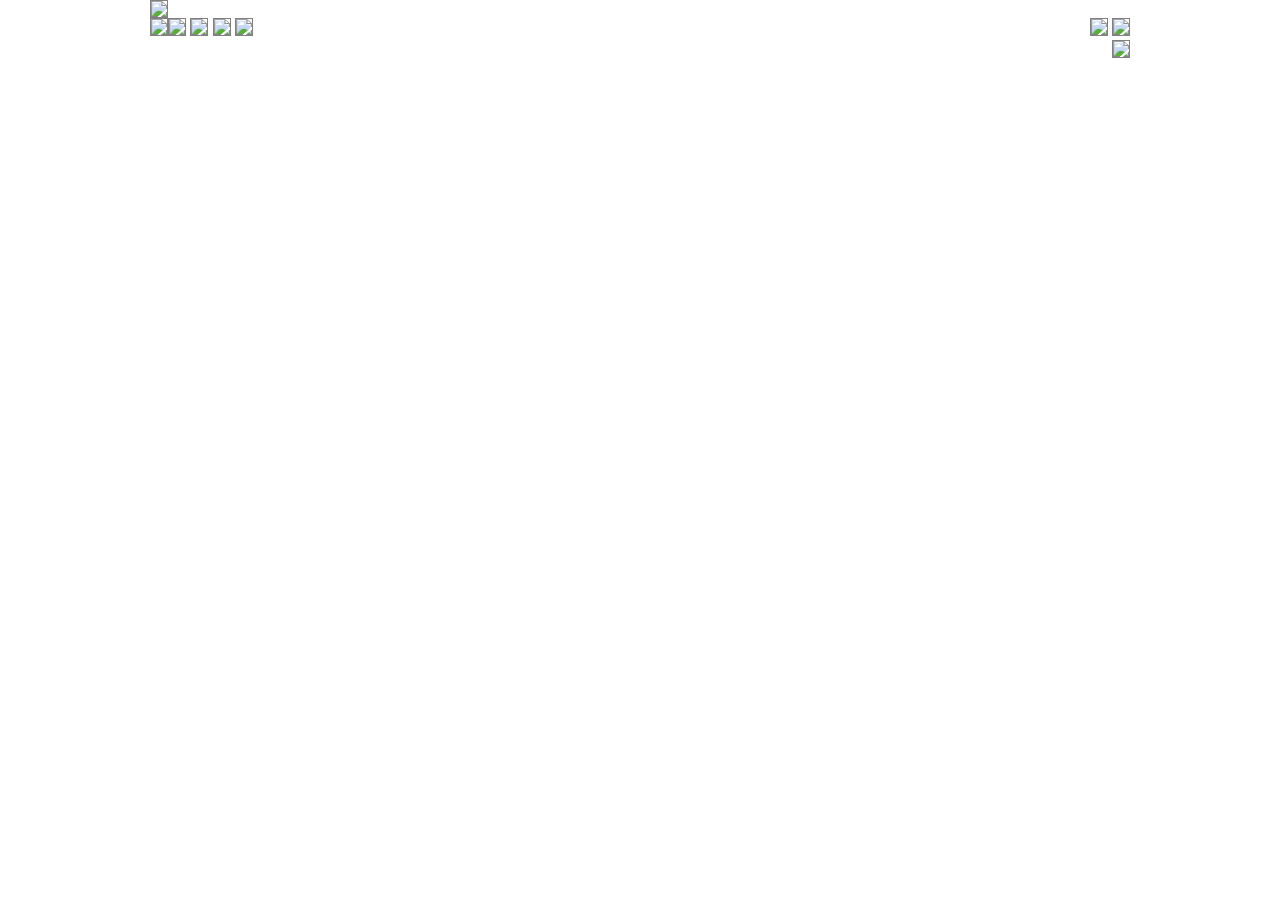
==== index.html @ b37e3e17 "added the letters to the boxes but had to bully them to accomplish the look. Also, weird margins won" ====
<!DOCTYPE <!DOCTYPE html>
<html>
<head>
  <meta charset="utf-8" />
  <meta http-equiv="X-UA-Compatible" content="IE=edge">
  <title>ui-challenge-1</title>
  <meta name="viewport" content="width=device-width, initial-scale=1">
  <link rel="stylesheet" href="styles/normalize.css" />
  <link rel="stylesheet" href="styles/normalize.css" />
  <link rel="stylesheet" href="styles/base.css" />
  <link rel="stylesheet" href="styles/layout.css" />
  <link rel="stylesheet" href="styles/modules.css" />
</head>

<body>
  <section id="mobile">
  <header>
    <img src="http://via.placeholder.com/480x75" >
    <p>a</p>
  </header>

  <nav>
    <img src="http://via.placeholder.com/480x150" >
    <p>b</p>
  </nav>

  <main>

  <section class="group-of-2">
    <div class="top-group-2">
    <img src="http://via.placeholder.com/480x125" >
    <p>c</p>
    </div>
    <div class="bottom-group-2">
    <img src="http://via.placeholder.com/480x125" >
    <p>d</p>
    </div>
  </section>

  <section class="group-of-4">
    <div class="top-2">
      <img src="http://via.placeholder.com/240x250" >
      <img src="http://via.placeholder.com/240x250" >
      <p class="group-4-left">e</p>
      <p class="group-4-right">f</p>
    </div>
    <div class="bottom-2">
      <img src="http://via.placeholder.com/240x250" >
      <img src="http://via.placeholder.com/240x250" >
      <p class="group-4-bottomleft">g</p>
      <p class="group-4-bottomright">h</p>
    </div>
      
  </main>
  </section>

  <section id="desktop">
    <header>
      <img src="http://via.placeholder.com/960x100" >
    </header>
  
    <nav>
      <img src="http://via.placeholder.com/200x600" >
    </nav>
  
    <main>
  
    <section class="group-of-2">
      <div>
      <img src="http://via.placeholder.com/380x200" >
      <img src="http://via.placeholder.com/380x200" >
      </div>
    </section>
  
    <section class="group-of-4">
      <div class="column-4">
        <img src="http://via.placeholder.com/190x250" >
        <img src="http://via.placeholder.com/190x250" >
        <img src="http://via.placeholder.com/190x250" >
        <img src="http://via.placeholder.com/190x250" >
      </div>
        
    </main>
    </section>
    

  <footer>
    <img class="mobile" src="http://via.placeholder.com/480x80" >
    <p class="mobile">i</p>
    <img class="desktop" src="http://via.placeholder.com/760x150" >
  </footer>
  
</body>
</html>
---- styles/base.css ----
* {
  box-sizing: border-box;
}

body {
  background-color: white;
  margin: auto;
  padding: 0px;
  width: 960;
}
---- styles/layout.css ----
#desktop, .desktop {
  display: none;
}

.group-of-2 img{
  display: block;
  margin: 0px;
  padding: 0px;
}

div.top-2 img{
  display: inline-block;
  margin: 0px;
  padding: 0px;

}
div.bottom-2 img{
  display: inline-block;
  margin: 0px;
  padding: 0px;

}

.group-of-4 {
  /* width: 480px; */

}

@media only screen and (min-width: 768px) {
#mobile, .mobile {
  display: none;
}

#desktop, .desktop {
  display: block;
}

body {
  width: 980px;
}

nav {
  float: left;
}

.group-of-2 {
  float: right;
  margin: 0px;
  padding: 0px;
}

.group-of-2 img {
  display: inline-block;
  margin: 0px;
}

.group-of-4 div.top-2 {
  float: right;
}

.group-of-4 div.bottom-of-top img {
  float:right;
}

div.column-4 img{
  display: inline-block;
  margin: 0px;
  padding: 0px;
}

footer {
  float: right;
}

}
---- styles/modules.css ----
img {
  border: .5px solid gray;
  margin: 0px;
  padding: 0px;
}

/* a */
header p {
  position: absolute;
  top: 1%; left: 2%; 
}

/* b */
nav p {
  position: absolute;
  top: 11%; left: 2%; 
}

/* c */
.top-group-2 p {
  position: absolute;
  top: 33%; left: 2%; 
}

/* d */
.bottom-group-2 p {
  position: absolute;
  top: 51%; left: 2%; 
}

  /* }e */
.group-4-left {
  position: absolute;
  top: 71%; left: 2%; 
}

/* f */
.group-4-right {
  position: absolute;
  top: 71%; left: 38%; 
}

  /* }g */
  .group-4-bottomleft {
    position: absolute;
    top: 108%; left: 2%; 
  }
  
  /* h */
  .group-4-bottomright {
    position: absolute;
    top: 108%; left: 38%; 
  }

  /* i */
  footer p.mobile {
    position: absolute;
    top: 145%; left: 2%; 
  }
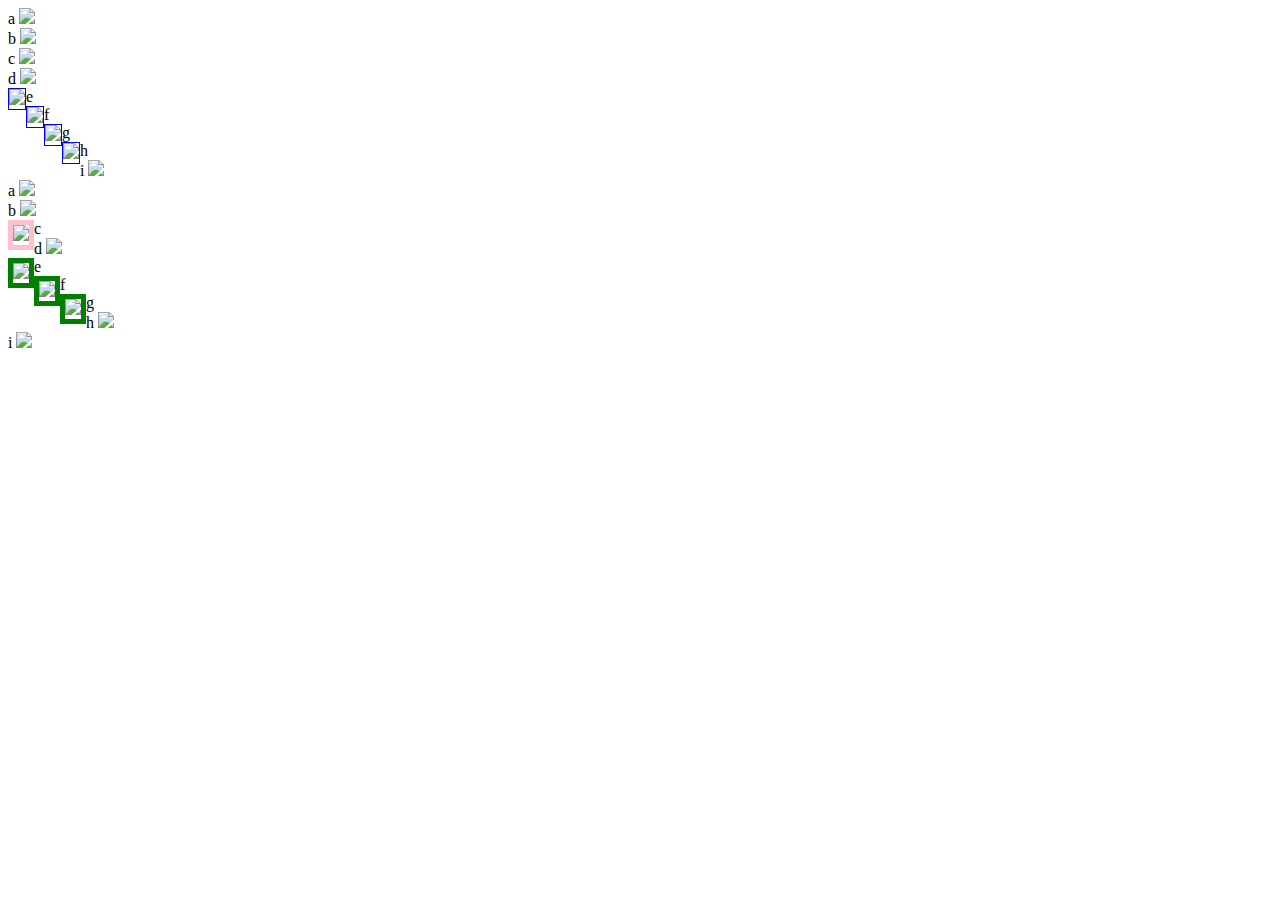
==== commit 56b30cc1: "Some of the boxes are now positioned ALMOST right" ====
--- a/index.html
+++ b/index.html
@@ -1,94 +1,104 @@
-<!DOCTYPE <!DOCTYPE html>
-<html>
-<head>
-  <meta charset="utf-8" />
-  <meta http-equiv="X-UA-Compatible" content="IE=edge">
-  <title>ui-challenge-1</title>
-  <meta name="viewport" content="width=device-width, initial-scale=1">
-  <link rel="stylesheet" href="styles/normalize.css" />
-  <link rel="stylesheet" href="styles/normalize.css" />
-  <link rel="stylesheet" href="styles/base.css" />
-  <link rel="stylesheet" href="styles/layout.css" />
-  <link rel="stylesheet" href="styles/modules.css" />
-</head>
+<!DOCTYPE html>
+  <html>
+    <head>
+      <meta name="viewport" content="width=960px, initial-scale=1">
+      <title> UI Challenge 1 </title>
+      <link rel="stylesheet" type="text/css" ref="css/base.css"></link>
+      <link rel="stylesheet" type="text/css"  href="css/layout.css"></link>
+      <link rel"stylesheet" type="text/css" href="css/modules.css"></link>
+    </head>
 
-<body>
-  <section id="mobile">
-  <header>
-    <img src="http://via.placeholder.com/480x75" >
-    <p>a</p>
-  </header>
+    <body>
 
-  <nav>
-    <img src="http://via.placeholder.com/480x150" >
-    <p>b</p>
-  </nav>
+<section class="mobile">
 
-  <main>
+  <div id="a" class="box-width480" class="centered">a
+      <a href="https://placeholder.com"><img src="http://via.placeholder.com/480x75"></a>
+  </div>
 
-  <section class="group-of-2">
-    <div class="top-group-2">
-    <img src="http://via.placeholder.com/480x125" >
-    <p>c</p>
+  <div id="b" class="box-width480" class="centered">b
+      <a href="https://placeholder.com"><img src="http://via.placeholder.com/480x150"></a>
+  </div>
+
+  <div id="c" class="box-width480" class="centered">c
+      <a href="https://placeholder.com"><img src="http://via.placeholder.com/480x125"></a>
+  </div>
+
+  <div id="d" class="box-width480" class="centered">d
+      <a href="https://placeholder.com"><img src="http://via.placeholder.com/480x125"></a>
+  </div>
+
+  <div class="container">
+
+    <div id="e" class="box-width240" class="centered">e
+        <a href="https://placeholder.com"><img src="http://via.placeholder.com/240x250"></a>
     </div>
-    <div class="bottom-group-2">
-    <img src="http://via.placeholder.com/480x125" >
-    <p>d</p>
+
+    <div id="f" class="box-width240" class="centered">f
+        <a href="https://placeholder.com"><img src="http://via.placeholder.com/240x250"></a>
     </div>
-  </section>
 
-  <section class="group-of-4">
-    <div class="top-2">
-      <img src="http://via.placeholder.com/240x250" >
-      <img src="http://via.placeholder.com/240x250" >
-      <p class="group-4-left">e</p>
-      <p class="group-4-right">f</p>
+    <div class="container2">
+
+    <div id="g" class="box-width240" class="centered">g
+        <a href="https://placeholder.com"><img src="http://via.placeholder.com/240x250"></a>
     </div>
-    <div class="bottom-2">
-      <img src="http://via.placeholder.com/240x250" >
-      <img src="http://via.placeholder.com/240x250" >
-      <p class="group-4-bottomleft">g</p>
-      <p class="group-4-bottomright">h</p>
+
+    <div id="h" class="box-width240" class="centered">h
+      <a href="https://placeholder.com"><img src="http://via.placeholder.com/240x250"></a>
     </div>
-      
-  </main>
-  </section>
 
-  <section id="desktop">
-    <header>
-      <img src="http://via.placeholder.com/960x100" >
-    </header>
-  
-    <nav>
-      <img src="http://via.placeholder.com/200x600" >
-    </nav>
-  
-    <main>
-  
-    <section class="group-of-2">
-      <div>
-      <img src="http://via.placeholder.com/380x200" >
-      <img src="http://via.placeholder.com/380x200" >
+    </div>
+  </div>
+
+    <div id="i" class="box-width480" class="centered">i    
+        <a href="https://placeholder.com"><img src="http://via.placeholder.com/480x80"></a>
       </div>
-    </section>
-  
-    <section class="group-of-4">
-      <div class="column-4">
-        <img src="http://via.placeholder.com/190x250" >
-        <img src="http://via.placeholder.com/190x250" >
-        <img src="http://via.placeholder.com/190x250" >
-        <img src="http://via.placeholder.com/190x250" >
+
+    </div>
+</section>
+
+<section class="desktop">
+    <div id="a" class="box-width960" class="centered">a
+        <a href="https://placeholder.com"><img src="http://via.placeholder.com/960x100"></a>
+    </div>
+    
+    <div id="b" class="box-width200" class="centered">b
+        <a href="https://placeholder.com"><img src="http://via.placeholder.com/200x600"></a>
+    </div>
+    
+    <div id="c" class="box-width380" class="centered">c
+        <a href="https://placeholder.com"><img src="http://via.placeholder.com/380x200"></a>
+    </div>
+    
+    <div id="d" class="box-width480" class="centered">d
+        <a href="https://placeholder.com"><img src="http://via.placeholder.com/380x200"></a>
+    </div>
+    
+    <div class="container">
+    
+      <div id="e" class="box-width190" class="centered">e
+          <a href="https://placeholder.com"><img src="http://via.placeholder.com/190x250"></a>
       </div>
-        
-    </main>
-    </section>
     
+      <div id="f" class="box-width190" class="centered">f
+          <a href="https://placeholder.com"><img src="http://via.placeholder.com/190x250"></a>
+      </div>
+    
+      <div id="g" class="box-width190" class="centered"></div>g
+          <a href="https://placeholder.com"><img src="http://via.placeholder.com/190x250"></a>
+      </div>
+    
+    <div id="h" class="box-width190" class="centered">h
+        <a href="https://placeholder.com"><img src="http://via.placeholder.com/190x250"></a>
+    </div>
 
-  <footer>
-    <img class="mobile" src="http://via.placeholder.com/480x80" >
-    <p class="mobile">i</p>
-    <img class="desktop" src="http://via.placeholder.com/760x150" >
-  </footer>
-  
-</body>
-</html>+    <div id="i" class="box-width760" class="centered">i
+    <a href="https://placeholder.com"><img src="http://via.placeholder.com/760x150"></a>
+    </div>
+    </div>
+
+</section>
+
+  </body>
+</html>
--- a/css/layout.css
+++ b/css/layout.css
@@ -0,0 +1,44 @@
+
+
+div .container .box-width240{
+  border: 5px solid red;
+  float: left; 
+  width: 50%;
+}
+
+.container a {
+  border: 5px solid green;
+  float: left;
+  width: 50;
+}
+
+.container2 a {
+  border: 5px solid green;
+  float: left;
+  width: 50;
+}
+
+.box-width240 a {
+  border: 1px solid blue;
+  box-sizing: border-box;
+  float: left;
+  width: 50;
+} 
+
+.box-width380 a {
+  border: 5px solid pink;
+  box-sizing: border-box;
+  float: left;
+  width: 50;
+}
+/* 
+div background-image: url|none|initial|inherit; */
+
+/* Centered text */
+.centered {
+  position: absolute;
+  top: 50%;
+  left: 50%;
+  transform: translate(-50%, -50%);
+} 
+
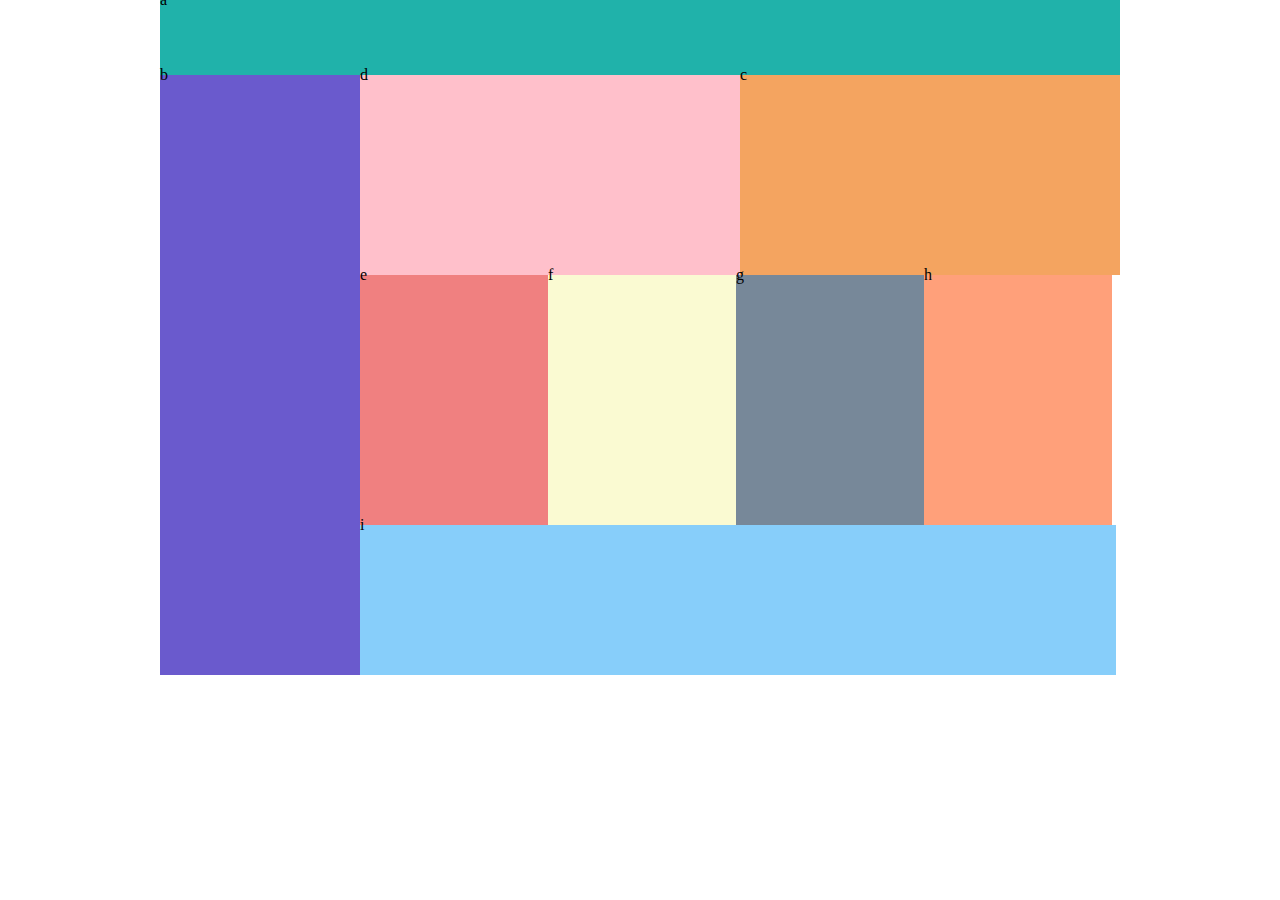
==== commit cbc78742: "Merge 27ad02a25d3e7def59464b90c6156dd25020773c into abc2ef93ea83167a5216013de3dada4141b05d81" ====
--- a/index.html
+++ b/index.html
@@ -1,104 +1,24 @@
-<!DOCTYPE html>
-  <html>
+<html lang="en">
     <head>
-      <meta name="viewport" content="width=960px, initial-scale=1">
-      <title> UI Challenge 1 </title>
-      <link rel="stylesheet" type="text/css" ref="css/base.css"></link>
-      <link rel="stylesheet" type="text/css"  href="css/layout.css"></link>
-      <link rel"stylesheet" type="text/css" href="css/modules.css"></link>
+        <meta charset="UTF-8">
+        <title>UI Challenge</title>
+        <meta name="viewport" content="width=device-width, initial-scale=1">
+        <link rel="stylesheet" href="style.css">
     </head>
-
     <body>
 
-<section class="mobile">
+        <div class='a'>a</div>
+        <div class='b'>b</div>
+        <div class='c'>c</div>
+        <div class='d'>d</div> 
+        <div class='float'>
+            <div class='e'>e</div>
+            <div class='f'>f</div>
+            <div class='g'>g</div>
+            <div class='h'>h</div>
+            <div class='i'>i</div>
+        </div>
+        <!-- <div class='i'>i</div> -->
 
-  <div id="a" class="box-width480" class="centered">a
-      <a href="https://placeholder.com"><img src="http://via.placeholder.com/480x75"></a>
-  </div>
-
-  <div id="b" class="box-width480" class="centered">b
-      <a href="https://placeholder.com"><img src="http://via.placeholder.com/480x150"></a>
-  </div>
-
-  <div id="c" class="box-width480" class="centered">c
-      <a href="https://placeholder.com"><img src="http://via.placeholder.com/480x125"></a>
-  </div>
-
-  <div id="d" class="box-width480" class="centered">d
-      <a href="https://placeholder.com"><img src="http://via.placeholder.com/480x125"></a>
-  </div>
-
-  <div class="container">
-
-    <div id="e" class="box-width240" class="centered">e
-        <a href="https://placeholder.com"><img src="http://via.placeholder.com/240x250"></a>
-    </div>
-
-    <div id="f" class="box-width240" class="centered">f
-        <a href="https://placeholder.com"><img src="http://via.placeholder.com/240x250"></a>
-    </div>
-
-    <div class="container2">
-
-    <div id="g" class="box-width240" class="centered">g
-        <a href="https://placeholder.com"><img src="http://via.placeholder.com/240x250"></a>
-    </div>
-
-    <div id="h" class="box-width240" class="centered">h
-      <a href="https://placeholder.com"><img src="http://via.placeholder.com/240x250"></a>
-    </div>
-
-    </div>
-  </div>
-
-    <div id="i" class="box-width480" class="centered">i    
-        <a href="https://placeholder.com"><img src="http://via.placeholder.com/480x80"></a>
-      </div>
-
-    </div>
-</section>
-
-<section class="desktop">
-    <div id="a" class="box-width960" class="centered">a
-        <a href="https://placeholder.com"><img src="http://via.placeholder.com/960x100"></a>
-    </div>
-    
-    <div id="b" class="box-width200" class="centered">b
-        <a href="https://placeholder.com"><img src="http://via.placeholder.com/200x600"></a>
-    </div>
-    
-    <div id="c" class="box-width380" class="centered">c
-        <a href="https://placeholder.com"><img src="http://via.placeholder.com/380x200"></a>
-    </div>
-    
-    <div id="d" class="box-width480" class="centered">d
-        <a href="https://placeholder.com"><img src="http://via.placeholder.com/380x200"></a>
-    </div>
-    
-    <div class="container">
-    
-      <div id="e" class="box-width190" class="centered">e
-          <a href="https://placeholder.com"><img src="http://via.placeholder.com/190x250"></a>
-      </div>
-    
-      <div id="f" class="box-width190" class="centered">f
-          <a href="https://placeholder.com"><img src="http://via.placeholder.com/190x250"></a>
-      </div>
-    
-      <div id="g" class="box-width190" class="centered"></div>g
-          <a href="https://placeholder.com"><img src="http://via.placeholder.com/190x250"></a>
-      </div>
-    
-    <div id="h" class="box-width190" class="centered">h
-        <a href="https://placeholder.com"><img src="http://via.placeholder.com/190x250"></a>
-    </div>
-
-    <div id="i" class="box-width760" class="centered">i
-    <a href="https://placeholder.com"><img src="http://via.placeholder.com/760x150"></a>
-    </div>
-    </div>
-
-</section>
-
-  </body>
-</html>
+    </body>
+</html>--- a/style.css
+++ b/style.css
@@ -0,0 +1,86 @@
+body {
+    padding: 0;
+	margin: 0;
+	line-height: 0;
+    width:480px;
+    margin:auto;
+}
+
+.float>* {
+    float:left;
+}
+
+.a, .b, .c, .d, .i {
+    width:100%;
+    flex:1 1 80px;
+}
+
+.e, .f, .g, .h {
+    margin: 0;
+    border: 0;
+    width:50%;
+    /* display:inline-block; */
+    flex:1 1 80px;
+}
+
+
+
+.a {
+    background-color:lightseagreen;
+    height:75px;
+}
+
+.b {
+    background-color: slateblue;
+    height: 150px;
+}
+
+.c {
+    background-color: sandybrown;
+    height: 125px;
+}
+
+.d {
+    background-color: pink;
+    height: 125px;
+}
+
+.e {
+    background-color: lightcoral;
+    height: 250px;
+    /* float:left; */
+}
+
+.f {
+    background-color: lightgoldenrodyellow;
+    height: 250px;
+    /* float:right; */
+}
+
+.g {
+    background-color: lightslategray;
+    height: 250px;
+    /* float:left; */
+}
+
+.h {
+    background-color: lightsalmon;
+    height: 250px;
+    /* float:right; */
+}
+
+.i {
+    background-color: lightskyblue;
+    height: 80px;
+}
+
+/* Media Queries */
+
+@media only screen and (min-width: 960px) {
+    body {width:960px;}
+    .float {float:left;}
+    .b {float:left;width:200px; height:600px}
+    .c, .d { width:380px; height:200px;float:right}
+    .e, .f, .g, .h {width:188px; height:250px;display:inline-block;}
+    .i {height:150px;}
+}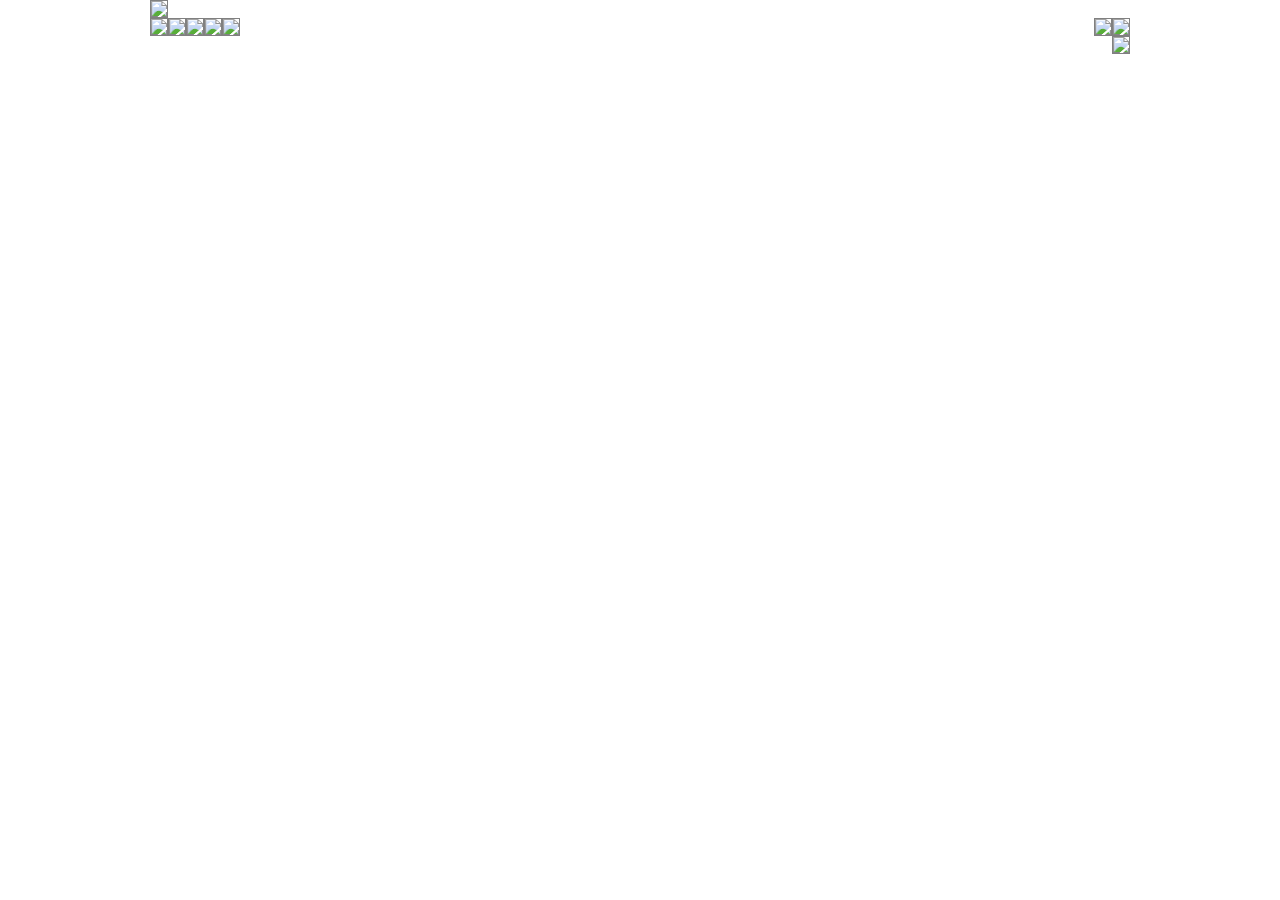
==== commit 988ddf02: "Merge pull request #3 from AmyCohen/amy-lab" ====
--- a/index.html
+++ b/index.html
@@ -1,24 +1,93 @@
-<html lang="en">
-    <head>
-        <meta charset="UTF-8">
-        <title>UI Challenge</title>
-        <meta name="viewport" content="width=device-width, initial-scale=1">
-        <link rel="stylesheet" href="style.css">
-    </head>
-    <body>
+<!DOCTYPE <!DOCTYPE html>
+<html>
+<head>
+  <meta charset="utf-8" />
+  <meta http-equiv="X-UA-Compatible" content="IE=edge">
+  <title>ui-challenge-1</title>
+  <meta name="viewport" content="width=device-width, initial-scale=1">
+  <link rel="stylesheet" href="styles/normalize.css" />
+  <link rel="stylesheet" href="styles/normalize.css" />
+  <link rel="stylesheet" href="styles/base.css" />
+  <link rel="stylesheet" href="styles/layout.css" />
+  <link rel="stylesheet" href="styles/modules.css" />
+</head>
 
-        <div class='a'>a</div>
-        <div class='b'>b</div>
-        <div class='c'>c</div>
-        <div class='d'>d</div> 
-        <div class='float'>
-            <div class='e'>e</div>
-            <div class='f'>f</div>
-            <div class='g'>g</div>
-            <div class='h'>h</div>
-            <div class='i'>i</div>
-        </div>
-        <!-- <div class='i'>i</div> -->
+<body>
+  <section id="mobile">
+  <header>
+    <img src="http://via.placeholder.com/480x75" >
+    <p>a</p>
+  </header>
 
-    </body>
+  <nav>
+    <img src="http://via.placeholder.com/480x150" >
+    <p>b</p>
+  </nav>
+
+  <main>
+
+  <section class="group-of-2">
+    <div class="top-group-2">
+    <img src="http://via.placeholder.com/480x125" >
+    <p>c</p>
+    </div>
+    <div class="bottom-group-2">
+    <img src="http://via.placeholder.com/480x125" >
+    <p>d</p>
+    </div>
+  </section>
+
+  <section class="group-of-4">
+    <div class="top-2">
+      <img src="http://via.placeholder.com/240x250"
+      ><img src="http://via.placeholder.com/240x250"
+      ><p class="group-4-left">e</p>
+      <p class="group-4-right">f</p>
+    </div>
+    <div class="bottom-2">
+      <img src="http://via.placeholder.com/240x250"
+      ><img src="http://via.placeholder.com/240x250"
+      ><p class="group-4-bottomleft">g</p>
+      <p class="group-4-bottomright">h</p>
+    </div>
+      
+  </main>
+  </section>
+
+  <section id="desktop">
+    <header>
+      <img src="http://via.placeholder.com/960x100"
+      ></header>
+  
+    <nav>
+      <img src="http://via.placeholder.com/200x600"
+      ></nav>
+  
+    <main>
+  
+    <!-- <section > -->
+      <div class="group-of-2">
+      <img src="http://via.placeholder.com/380x200"
+      ><img src="http://via.placeholder.com/380x200"
+    ></div>
+    <!-- </section> -->
+  
+      <div class="column-4">
+        <img src="http://via.placeholder.com/190x250"
+        ><img src="http://via.placeholder.com/190x250"
+        ><img src="http://via.placeholder.com/190x250"
+        ><img src="http://via.placeholder.com/190x250"
+      ></div>
+        
+    </main>
+    </section>
+    
+
+  <footer>
+    <img class="mobile" src="http://via.placeholder.com/480x80" >
+    <p class="mobile">i</p>
+    <img class="desktop" src="http://via.placeholder.com/760x150" >
+  </footer>
+  
+</body>
 </html>--- a/styles/base.css
+++ b/styles/base.css
@@ -0,0 +1,10 @@
+* {
+  box-sizing: border-box;
+}
+
+body {
+  background-color: white;
+  margin: auto;
+  padding: 0;
+  width: 960;
+}
--- a/styles/layout.css
+++ b/styles/layout.css
@@ -0,0 +1,70 @@
+#desktop, .desktop {
+  display: none;
+}
+
+.group-of-2 img{
+  display: block;
+  margin: 0px;
+  padding: 0px;
+}
+
+div.top-2 img{
+  display: inline-block;
+  margin: 0px;
+  padding: 0px;
+
+}
+div.bottom-2 img{
+  display: inline-block;
+  margin: 0px;
+  padding: 0px;
+
+}
+
+@media only screen and (min-width: 768px) {
+#mobile, .mobile {
+  display: none;
+}
+
+#desktop, .desktop {
+  display: block;
+}
+
+body {
+  width: 980px;
+}
+
+nav {
+  float: left;
+}
+
+.group-of-2 {
+  float: right;
+  margin: 0px;
+  padding: 0px;
+}
+
+.group-of-2 img {
+  display: inline-block;
+  margin: 0px;
+}
+
+.group-of-4 div.top-2 {
+  float: right;
+}
+
+.group-of-4 div.bottom-of-top img {
+  float:right;
+}
+
+div.column-4 img{
+  display: inline-block;
+  margin: 0px;
+  padding: 0px;
+}
+
+footer {
+  float: right;
+}
+
+}--- a/styles/modules.css
+++ b/styles/modules.css
@@ -0,0 +1,59 @@
+img {
+  border: .5px solid gray;
+  margin: 0px;
+  padding: 0px;
+}
+
+/* a */
+header p {
+  position: absolute;
+  top: 1%; left: 2%; 
+}
+
+/* b */
+nav p {
+  position: absolute;
+  top: 11%; left: 2%; 
+}
+
+/* c */
+.top-group-2 p {
+  position: absolute;
+  top: 30%; left: 2%; 
+}
+
+/* d */
+.bottom-group-2 p {
+  position: absolute;
+  top: 45%; left: 2%; 
+}
+
+  /* }e */
+.group-4-left {
+  position: absolute;
+  top: 63%; left: 2%; 
+}
+
+/* f */
+.group-4-right {
+  position: absolute;
+  top: 63%; left: 55%; 
+}
+
+  /* }g */
+  .group-4-bottomleft {
+    position: absolute;
+    top: 96%; left: 2%; 
+  }
+  
+  /* h */
+  .group-4-bottomright {
+    position: absolute;
+    top: 96%; left: 55%; 
+  }
+
+  /* i */
+  footer p.mobile {
+    position: absolute;
+    top: 130%; left: 2%; 
+  }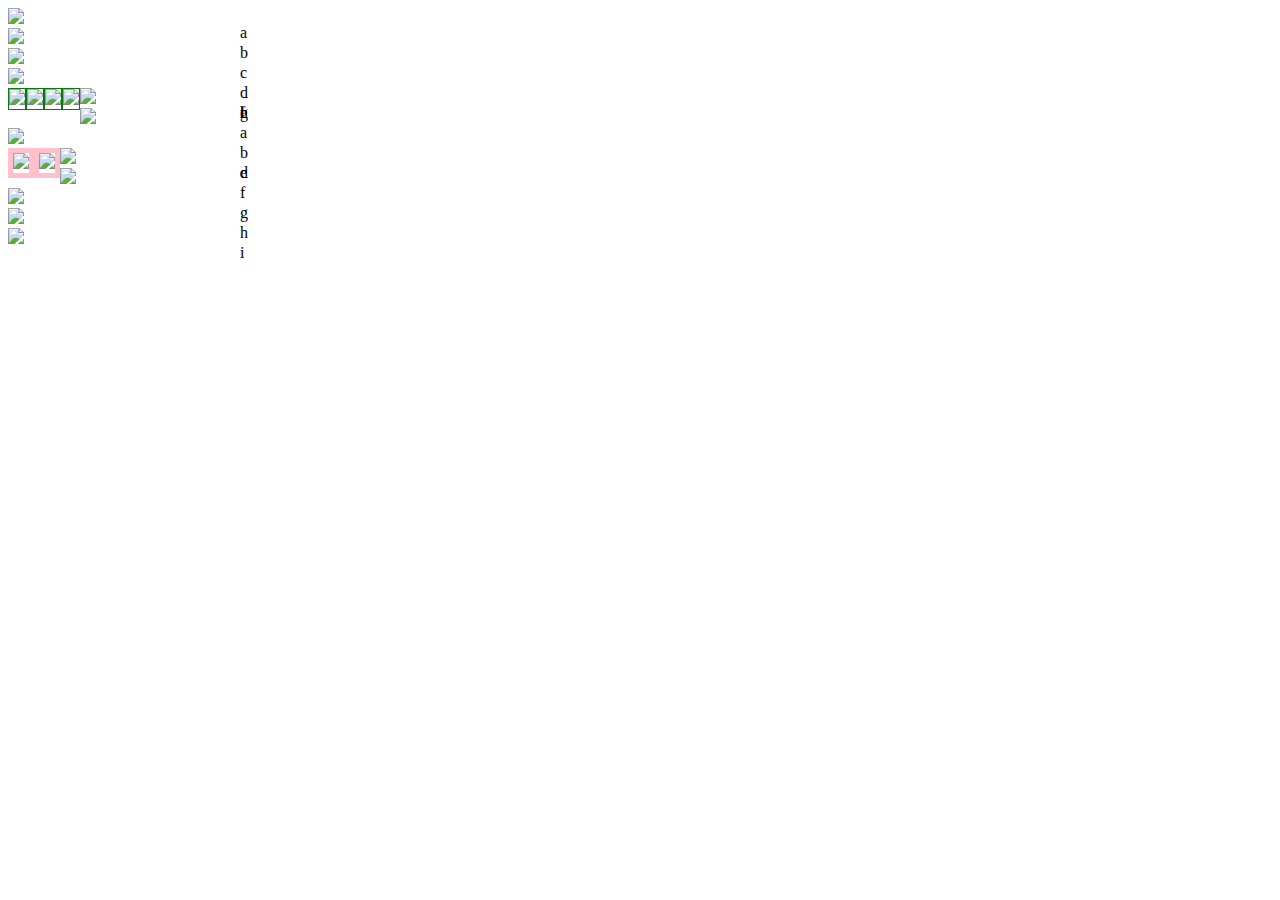
==== commit 3f4ca61d: "Merge 2c413d7cebb246bc4c1f34cce622d50423616732 into abc2ef93ea83167a5216013de3dada4141b05d81" ====
--- a/index.html
+++ b/index.html
@@ -1,93 +1,108 @@
-<!DOCTYPE <!DOCTYPE html>
-<html>
-<head>
-  <meta charset="utf-8" />
-  <meta http-equiv="X-UA-Compatible" content="IE=edge">
-  <title>ui-challenge-1</title>
-  <meta name="viewport" content="width=device-width, initial-scale=1">
-  <link rel="stylesheet" href="styles/normalize.css" />
-  <link rel="stylesheet" href="styles/normalize.css" />
-  <link rel="stylesheet" href="styles/base.css" />
-  <link rel="stylesheet" href="styles/layout.css" />
-  <link rel="stylesheet" href="styles/modules.css" />
-</head>
+<!DOCTYPE html>
+  <html>
+    <head>
+      <meta name="viewport" content="width=960px, initial-scale=1">
+      <title> UI Challenge 1 </title>
+      <link rel="stylesheet" type="text/css" ref="css/base.css"></link>
+      <link rel="stylesheet" type="text/css"  href="css/layout.css"></link>
+      <link rel"stylesheet" type="text/css" href="css/modules.css"></link>
+    </head>
 
-<body>
-  <section id="mobile">
-  <header>
-    <img src="http://via.placeholder.com/480x75" >
-    <p>a</p>
-  </header>
+    <body>
 
-  <nav>
-    <img src="http://via.placeholder.com/480x150" >
-    <p>b</p>
-  </nav>
+<section class="mobile">
 
-  <main>
+  <div id="a" class="box-width480" class="centered"><p>a</p>
+      <a href="https://placeholder.com"><img src="http://via.placeholder.com/480x75"></a>
+  </div>
 
-  <section class="group-of-2">
-    <div class="top-group-2">
-    <img src="http://via.placeholder.com/480x125" >
-    <p>c</p>
+  <div id="b" class="box-width480" class="centered"><p>b</p>
+      <a href="https://placeholder.com"><img src="http://via.placeholder.com/480x150"></a>
+  </div>
+
+  <div id="c" class="box-width480" class="centered"><p>c</p>
+      <a href="https://placeholder.com"><img src="http://via.placeholder.com/480x125"></a>
+  </div>
+
+  <div id="d" class="box-width480" class="centered"><p>d</p>
+      <a href="https://placeholder.com"><img src="http://via.placeholder.com/480x125"></a>
+  </div>
+
+  <div class="container">
+
+    <div id="e" class="box-width240" class="centered"><p>e</p>
+        <a href="https://placeholder.com"><img src="http://via.placeholder.com/240x250"></a>
     </div>
-    <div class="bottom-group-2">
-    <img src="http://via.placeholder.com/480x125" >
-    <p>d</p>
+
+    <div id="f" class="box-width240" class="centered"><p>f</p>
+        <a href="https://placeholder.com"><img src="http://via.placeholder.com/240x250"></a>
     </div>
-  </section>
 
-  <section class="group-of-4">
-    <div class="top-2">
-      <img src="http://via.placeholder.com/240x250"
-      ><img src="http://via.placeholder.com/240x250"
-      ><p class="group-4-left">e</p>
-      <p class="group-4-right">f</p>
+    <div class="container2">
+
+    <div id="g" class="box-width240" class="centered"><p>g</p>
+        <a href="https://placeholder.com"><img src="http://via.placeholder.com/240x250"></a>
     </div>
-    <div class="bottom-2">
-      <img src="http://via.placeholder.com/240x250"
-      ><img src="http://via.placeholder.com/240x250"
-      ><p class="group-4-bottomleft">g</p>
-      <p class="group-4-bottomright">h</p>
+
+    <div id="h" class="box-width240" class="centered"><p>h</p>
+      <a href="https://placeholder.com"><img src="http://via.placeholder.com/240x250"></a>
     </div>
+
+    </div>
+  </div>
+
+    <div id="i" class="box-width480" class="centered"><p>i</p>    
+        <a href="https://placeholder.com"><img src="http://via.placeholder.com/480x80"></a>
+      </div>
+
+    </div>
+</section>
+
+<section class="desktop" class="hidden">
+    <div id="desk-a" class="box-width960" class="centered"><p>a</p>
+        <a href="https://placeholder.com"><img src="http://via.placeholder.com/960x100"></a>
+    </div>
+    
+    <div id="desk-b" class="box-width200" class="centered"><p>b</p>
+        <a href="https://placeholder.com"><img src="http://via.placeholder.com/200x600"></a>
+    </div>
+    
+    <div class="container3">
+
+      <div id="desk-c" class="box-width380" class="centered"><p>c</p>
+          <a href="https://placeholder.com"><img src="http://via.placeholder.com/380x200"></a>
+      </div>
       
-  </main>
-  </section>
+      <div id="desk-d" class="box-width380" class="centered"><p>d</p>
+          <a href="https://placeholder.com"><img src="http://via.placeholder.com/380x200"></a>
+      </div>
+    </div>    
 
-  <section id="desktop">
-    <header>
-      <img src="http://via.placeholder.com/960x100"
-      ></header>
-  
-    <nav>
-      <img src="http://via.placeholder.com/200x600"
-      ></nav>
-  
-    <main>
-  
-    <!-- <section > -->
-      <div class="group-of-2">
-      <img src="http://via.placeholder.com/380x200"
-      ><img src="http://via.placeholder.com/380x200"
-    ></div>
-    <!-- </section> -->
-  
-      <div class="column-4">
-        <img src="http://via.placeholder.com/190x250"
-        ><img src="http://via.placeholder.com/190x250"
-        ><img src="http://via.placeholder.com/190x250"
-        ><img src="http://via.placeholder.com/190x250"
-      ></div>
-        
-    </main>
-    </section>
+    <div class="container4">
     
+        <div id="desk-e" class="box-width190" class="centered"><p>e</p>
+            <a href="https://placeholder.com"><img src="http://via.placeholder.com/190x250"></a>
+        </div>
+      
+        <div id="desk-f" class="box-width190" class="centered"><p>f</p>
+            <a href="https://placeholder.com"><img src="http://via.placeholder.com/190x250"></a>
+        </div>
+      
+        <div id="desk-g" class="box-width190" class="centered"></div><p>g</p>
+            <a href="https://placeholder.com"><img src="http://via.placeholder.com/190x250"></a>
+        </div>
+      
+      <div id="desk-h" class="box-width190" class="centered"><p>h</p>
+          <a href="https://placeholder.com"><img src="http://via.placeholder.com/190x250"></a>
+      </div>
+  </div>
 
-  <footer>
-    <img class="mobile" src="http://via.placeholder.com/480x80" >
-    <p class="mobile">i</p>
-    <img class="desktop" src="http://via.placeholder.com/760x150" >
-  </footer>
-  
-</body>
-</html>+    <div id="desk-i" class="box-width760" class="centered"><p>i</p>
+    <a href="https://placeholder.com"><img src="http://via.placeholder.com/760x150"></a>
+    </div>
+    </div>
+
+</section>
+
+  </body>
+</html>
--- a/css/layout.css
+++ b/css/layout.css
@@ -0,0 +1,53 @@
+
+/*  // SETTING UP BOX POSITIONING FOR MOBILE VIEW */
+div .container .box-width240{
+  border: 5px solid red;
+  float: left; 
+  width: 50%;
+}
+
+.container a {
+  border: 1px solid green;
+  float: left;
+  width: 50;
+}
+
+.container2 a {
+  border: 1px solid green;
+  float: left;
+  width: 50;
+}
+
+.box-width240 a #e #f {
+  border: 1px solid blue;
+  box-sizing: border-box;
+  float: left;
+  width: 50;
+} 
+
+.box-width380 a {
+  border: 5px solid pink;
+  box-sizing: border-box;
+  float: left;
+  width: 50;
+}
+
+Centered text
+.centered {
+  position: relative;
+}
+
+p {
+  position: absolute;
+  left: 240px;
+  text-align: center;
+  z-index: 1;
+} 
+
+img {
+  position: relative;
+  left: 0px;
+  top: 0px;
+  z-index: 0;
+}
+
--- a/css/modules.css
+++ b/css/modules.css
@@ -0,0 +1,34 @@
+
+.desktop .hidden {
+  display: none;
+}
+
+.desktop .box-width960 {
+  border: 5px solid orange;
+  float: left;
+  width: 100%;
+}
+
+.desktop .box-width200 {
+  border: 5px solid purple;
+  float: left;
+}
+
+.desktop .container3 .box-width380 {
+    border: 1px solid green;
+    float: left;
+    width: 50;
+  }
+
+.desktop .container4 .box-width190 {
+  border: 1px solid green;
+  float: left;
+  width: 50;
+}  
+
+#desk-e #desk-f #desk-g #desk-h {
+  border: 1px solid blue;
+  box-sizing: border-box;
+  float: left;
+  width: 50;
+} 
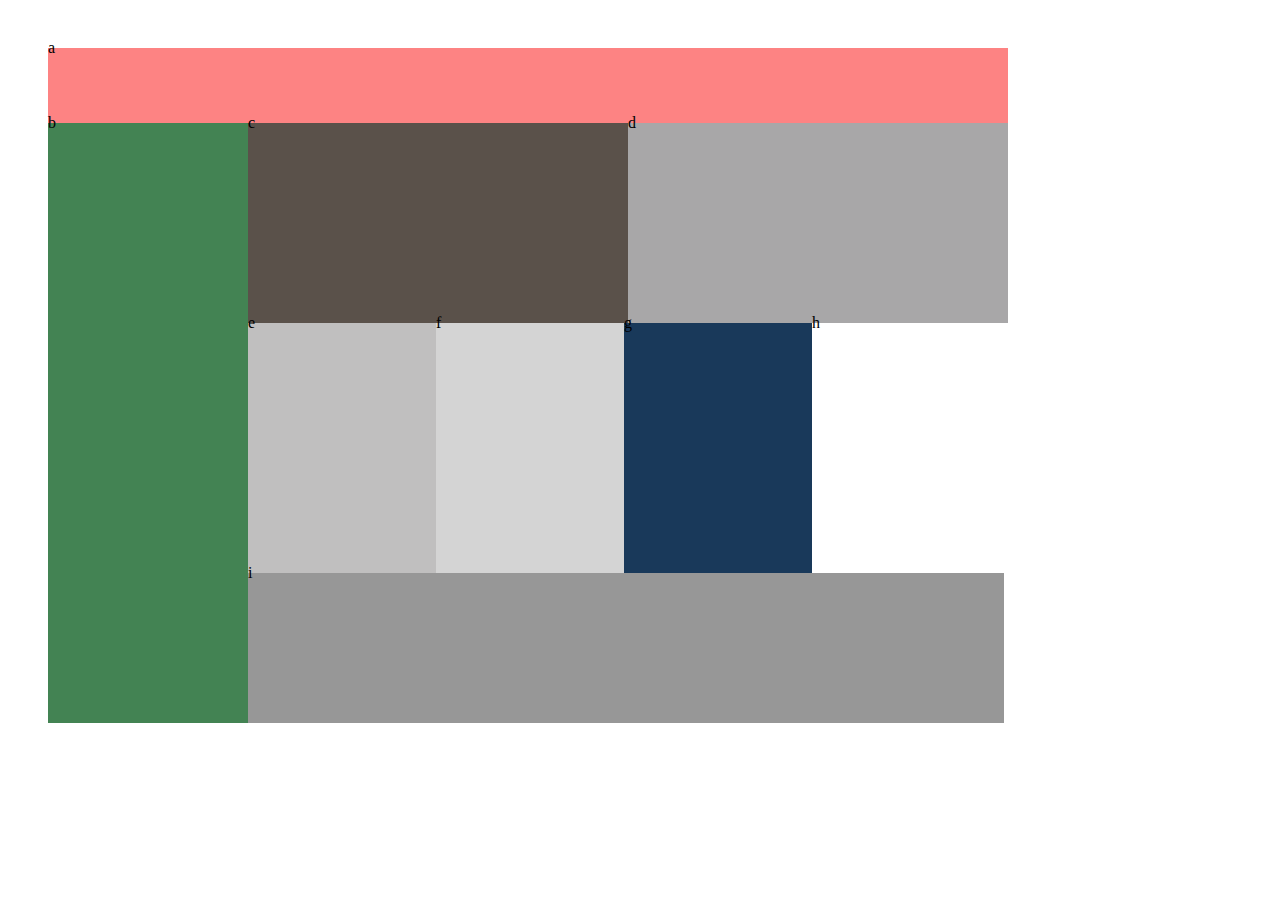
==== commit 7896c71b: "Merge pull request #1 from kgamer007/kevin-ui-challenge" ====
--- a/index.html
+++ b/index.html
@@ -1,108 +1,25 @@
-<!DOCTYPE html>
-  <html>
-    <head>
-      <meta name="viewport" content="width=960px, initial-scale=1">
-      <title> UI Challenge 1 </title>
-      <link rel="stylesheet" type="text/css" ref="css/base.css"></link>
-      <link rel="stylesheet" type="text/css"  href="css/layout.css"></link>
-      <link rel"stylesheet" type="text/css" href="css/modules.css"></link>
-    </head>
+<html>
 
-    <body>
+<head>
+  <meta charset="UTF-8">
+  <title>UI Challenge</title>
+  <meta name="viewport" content="width=device-width, initial-scale=1">
+  <link rel="stylesheet" href="base.css">
+  <link rel="stylesheet" href="layout.css">
+  <link rel="stylesheet" href="modules.css">
+</head>
+<body>
+  <div class='a'>a</div>
+  <div class='b'>b</div>
+  <div class='c'>c</div>
+  <div class='d'>d</div>
+  <div class='float'>
+    <div class='e'>e</div>
+    <div class='f'>f</div>
+    <div class='g'>g</div>
+    <div class='h'>h</div>
+    <div class='i'>i</div>
+  </div>
+</body>
 
-<section class="mobile">
-
-  <div id="a" class="box-width480" class="centered"><p>a</p>
-      <a href="https://placeholder.com"><img src="http://via.placeholder.com/480x75"></a>
-  </div>
-
-  <div id="b" class="box-width480" class="centered"><p>b</p>
-      <a href="https://placeholder.com"><img src="http://via.placeholder.com/480x150"></a>
-  </div>
-
-  <div id="c" class="box-width480" class="centered"><p>c</p>
-      <a href="https://placeholder.com"><img src="http://via.placeholder.com/480x125"></a>
-  </div>
-
-  <div id="d" class="box-width480" class="centered"><p>d</p>
-      <a href="https://placeholder.com"><img src="http://via.placeholder.com/480x125"></a>
-  </div>
-
-  <div class="container">
-
-    <div id="e" class="box-width240" class="centered"><p>e</p>
-        <a href="https://placeholder.com"><img src="http://via.placeholder.com/240x250"></a>
-    </div>
-
-    <div id="f" class="box-width240" class="centered"><p>f</p>
-        <a href="https://placeholder.com"><img src="http://via.placeholder.com/240x250"></a>
-    </div>
-
-    <div class="container2">
-
-    <div id="g" class="box-width240" class="centered"><p>g</p>
-        <a href="https://placeholder.com"><img src="http://via.placeholder.com/240x250"></a>
-    </div>
-
-    <div id="h" class="box-width240" class="centered"><p>h</p>
-      <a href="https://placeholder.com"><img src="http://via.placeholder.com/240x250"></a>
-    </div>
-
-    </div>
-  </div>
-
-    <div id="i" class="box-width480" class="centered"><p>i</p>    
-        <a href="https://placeholder.com"><img src="http://via.placeholder.com/480x80"></a>
-      </div>
-
-    </div>
-</section>
-
-<section class="desktop" class="hidden">
-    <div id="desk-a" class="box-width960" class="centered"><p>a</p>
-        <a href="https://placeholder.com"><img src="http://via.placeholder.com/960x100"></a>
-    </div>
-    
-    <div id="desk-b" class="box-width200" class="centered"><p>b</p>
-        <a href="https://placeholder.com"><img src="http://via.placeholder.com/200x600"></a>
-    </div>
-    
-    <div class="container3">
-
-      <div id="desk-c" class="box-width380" class="centered"><p>c</p>
-          <a href="https://placeholder.com"><img src="http://via.placeholder.com/380x200"></a>
-      </div>
-      
-      <div id="desk-d" class="box-width380" class="centered"><p>d</p>
-          <a href="https://placeholder.com"><img src="http://via.placeholder.com/380x200"></a>
-      </div>
-    </div>    
-
-    <div class="container4">
-    
-        <div id="desk-e" class="box-width190" class="centered"><p>e</p>
-            <a href="https://placeholder.com"><img src="http://via.placeholder.com/190x250"></a>
-        </div>
-      
-        <div id="desk-f" class="box-width190" class="centered"><p>f</p>
-            <a href="https://placeholder.com"><img src="http://via.placeholder.com/190x250"></a>
-        </div>
-      
-        <div id="desk-g" class="box-width190" class="centered"></div><p>g</p>
-            <a href="https://placeholder.com"><img src="http://via.placeholder.com/190x250"></a>
-        </div>
-      
-      <div id="desk-h" class="box-width190" class="centered"><p>h</p>
-          <a href="https://placeholder.com"><img src="http://via.placeholder.com/190x250"></a>
-      </div>
-  </div>
-
-    <div id="desk-i" class="box-width760" class="centered"><p>i</p>
-    <a href="https://placeholder.com"><img src="http://via.placeholder.com/760x150"></a>
-    </div>
-    </div>
-
-</section>
-
-  </body>
 </html>
--- a/base.css
+++ b/base.css
@@ -0,0 +1,7 @@
+body {
+  padding: 0;
+  margin: 0;
+  line-height: 0;
+  width:500px;
+  margin: 3em;
+}
--- a/layout.css
+++ b/layout.css
@@ -0,0 +1,66 @@
+.float>* {
+  float:left;
+}
+
+.a, .b, .c, .d, .i {
+  width:100%;
+  flex:1 1 80px;
+}
+
+.e, .f, .g, .h {
+  margin: 0;
+  border: 0;
+  width:50%;
+  /* display:inline-block; */
+  flex:1 1 80px;
+}
+
+
+.a {
+  background-color:rgb(253, 131, 131);
+  height:75px;
+}
+
+.b {
+  background-color: rgb(67, 131, 83);
+  height: 150px;
+}
+
+.c {
+  background-color: rgb(90, 81, 74);
+  height: 125px;
+}
+
+.d {
+  background-color: rgb(168, 167, 168);
+  height: 125px;
+}
+
+.e {
+  background-color: rgb(192, 191, 191);
+  height: 250px;
+  /* float:left; */
+}
+
+.f {
+  background-color: rgb(212, 212, 212);
+  height: 250px;
+  /* float:right; */
+}
+
+.g {
+  background-color: rgb(25, 57, 90);
+  height: 250px;
+  /* float:left; */
+}
+
+.h {
+  background-color: rgb(255, 255, 255);
+  height: 250px;
+  /* float:right; */
+}
+
+.i {
+  background-color: rgb(151, 151, 151);
+  height: 80px;
+}
--- a/modules.css
+++ b/modules.css
@@ -0,0 +1,11 @@
+@media only screen and (min-width: 960px) {
+  body {width:960px;}
+  .float {float:left;}
+  .b {float:left}
+  .b {width:200px}
+  .b {height:600px}
+  .c { width:380px; height:200px;float:left}
+  .d { width:380px; height:200px;float:right}
+  .e, .f, .g, .h {width:188px; height:250px;display:inline-block;}
+  .i {height:150px;}
+} 
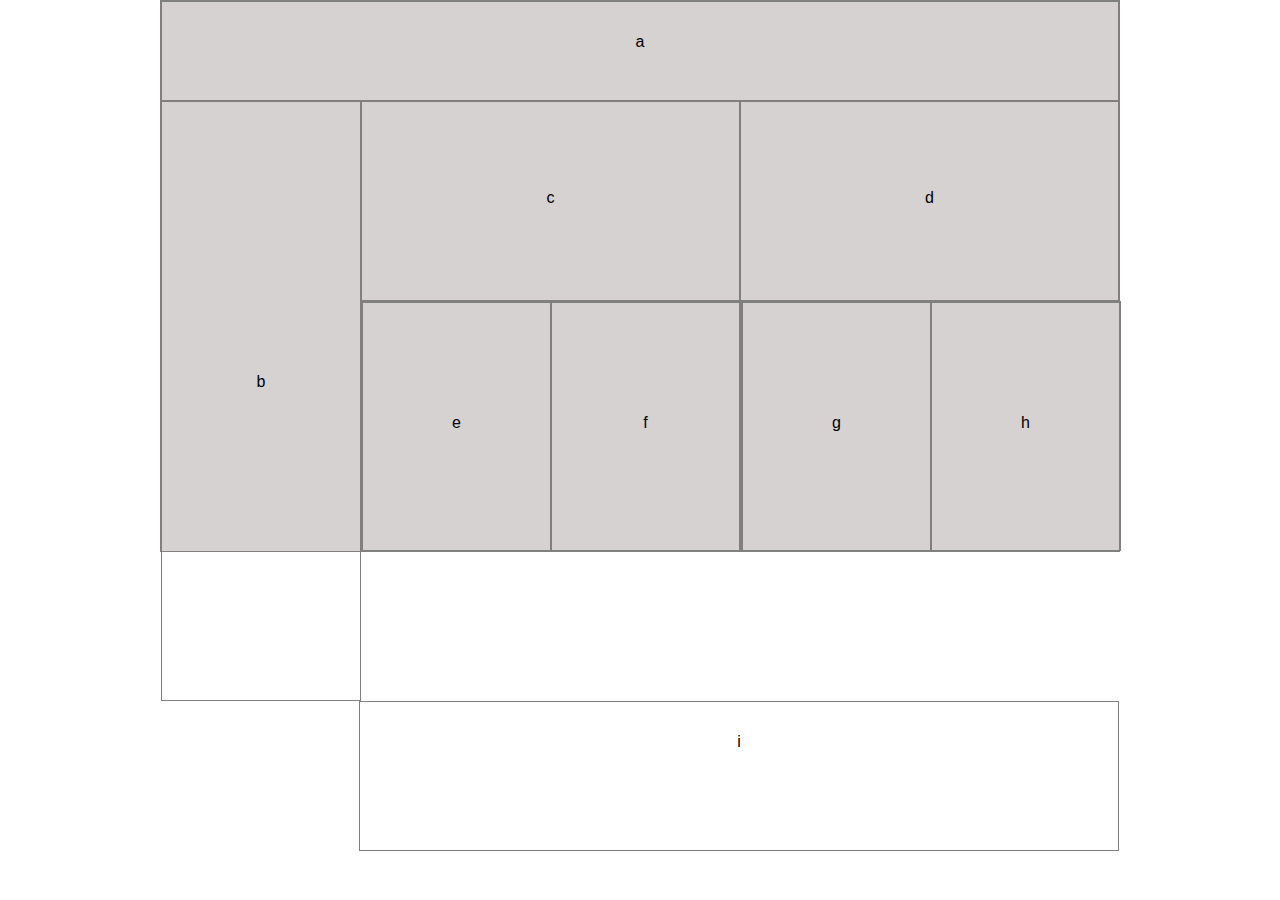
==== commit ac3c3bb1: "removed placeholders and just used colored divs to simulate the placeholders." ====
--- a/index.html
+++ b/index.html
@@ -1,25 +1,50 @@
+<!DOCTYPE <!DOCTYPE html>
 <html>
+<head>
+  <meta charset="utf-8" />
+  <meta http-equiv="X-UA-Compatible" content="IE=edge">
+  <title>ui-challenge-1</title>
+  <meta name="viewport" content="width=device-width, initial-scale=1">
+  <link rel="stylesheet" href="styles/normalize.css" />
+  <link rel="stylesheet" href="styles/normalize.css" />
+  <link rel="stylesheet" href="styles/base.css" />
+  <link rel="stylesheet" href="styles/layout.css" />
+  <link rel="stylesheet" href="styles/modules.css" />
+</head>
 
-<head>
-  <meta charset="UTF-8">
-  <title>UI Challenge</title>
-  <meta name="viewport" content="width=device-width, initial-scale=1">
-  <link rel="stylesheet" href="base.css">
-  <link rel="stylesheet" href="layout.css">
-  <link rel="stylesheet" href="modules.css">
-</head>
 <body>
-  <div class='a'>a</div>
-  <div class='b'>b</div>
-  <div class='c'>c</div>
-  <div class='d'>d</div>
-  <div class='float'>
-    <div class='e'>e</div>
-    <div class='f'>f</div>
-    <div class='g'>g</div>
-    <div class='h'>h</div>
-    <div class='i'>i</div>
+  <div id="entire-container">
+    <header>
+      <div class="header">a</div>
+    </header>
+
+    <nav>
+      <div class="nav">b</div>
+    </nav>
+
+    <main>
+      <section class="duo">
+        <div class="c">c</div>
+        <div class="d">d</div>
+      </section>
+
+      <section class="quad">
+        <div class="quad-top">
+          <div class="e">e</div>
+          <div class="f">f</div>
+        </div>
+        <div class="quad-bottom">
+          <div class="g">g</div>
+          <div class="h">h</div>
+        </div>
+      </section>
+    </main>
+
+    
+    <footer>
+      <div class="footer">i</div>
+    </footer>
   </div>
+    
 </body>
-
-</html>
+</html>--- a/styles/base.css
+++ b/styles/base.css
@@ -0,0 +1,9 @@
+* {
+  box-sizing: border-box;
+}
+
+body {
+  margin: auto;
+  padding: 0;
+  width: 100%;
+}
--- a/styles/layout.css
+++ b/styles/layout.css
@@ -0,0 +1,108 @@
+#entire-container {
+  background-color: rgb(214, 210, 210);
+  border: .5px solid gray;
+  margin: auto;
+  text-align: center;
+  width: 480px;
+}
+
+div.header {
+  border: .5px solid gray;
+  height: 75px;
+  line-height: 500%;
+}
+
+div.nav {
+  border: .5px solid gray;
+  height: 150px;
+  line-height: 1000%;
+}
+
+div.c, div.d{
+  border: .5px solid gray;
+  height: 125px;
+  line-height: 900%;
+}
+
+section.quad {
+  height: 500px;
+  display: flex;   
+}
+
+div.e, div.f, div.g, div.h {
+  border: .5px solid gray;
+  height: 250px;
+  width: 240px;
+  line-height: 1500%;
+  flex-wrap: wrap;
+
+}
+
+div.footer {
+  border: .5px solid gray;
+  height: 80px;
+  line-height: 500%;
+  width:480px;
+}
+
+@media only screen and (min-width: 768px) {
+
+  #entire-container {
+    width: 960px;
+  }
+
+  div.header {
+    border: .5px solid gray;
+    height: 100px;
+    line-height: 500%;
+  }
+  
+  div.nav {
+    border: .5px solid gray;
+    float: left;
+    height: 600px;
+    width: 200;
+    line-height: 3500%;
+    overflow: hidden;
+  }
+
+  section.duo {
+    display:flex;
+    height: 200px;
+  }
+  
+  div.c, div.d{
+    border: .5px solid gray;
+    height: 200px;
+    flex-wrap:wrap;
+    line-height: 1200%;
+    width: 380px;
+  }
+
+  section.quad {
+    height: 250px;
+  }
+    
+  div.quad-top, div.quad-bottom {
+    border: .5px solid gray;
+    display:flex;
+    height: 250px;
+    width: 380px;
+    line-height: 1500%;
+  }
+  div.e, div.f, div.g, div.h {
+    height: 250px;
+    width: 190px;
+    flex-wrap: wrap;
+  }
+  
+  div.footer {
+    border: .5px solid gray;
+    height: 150px;
+    float: right;
+    line-height: 500%;
+    width:760px;
+  }
+
+
+}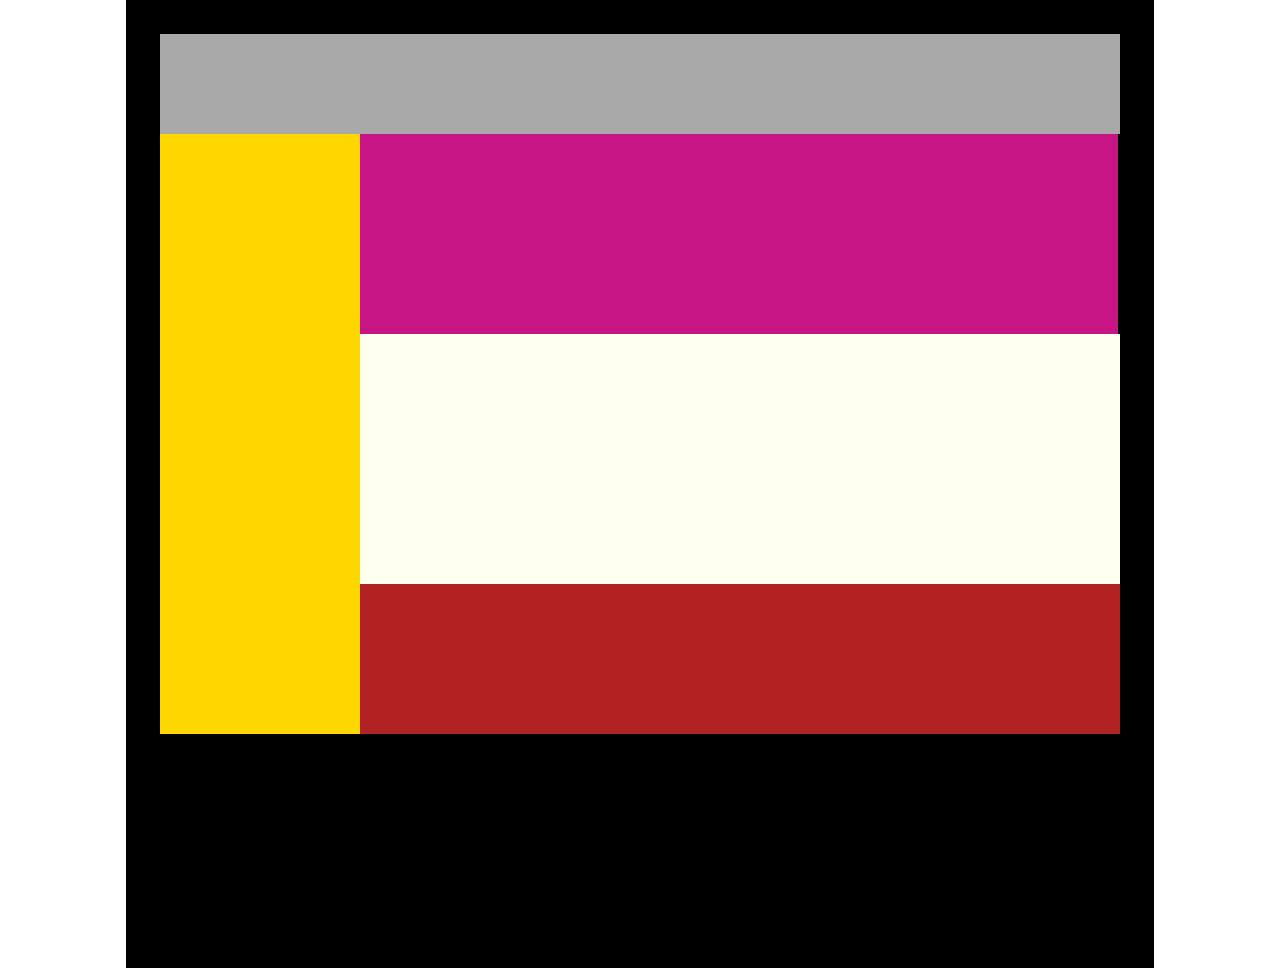
==== commit 5ca4eada: "complete" ====
--- a/index.html
+++ b/index.html
@@ -1,50 +1,25 @@
-<!DOCTYPE <!DOCTYPE html>
-<html>
+<!DOCTYPE html>
+<html lang="en">
+
 <head>
-  <meta charset="utf-8" />
-  <meta http-equiv="X-UA-Compatible" content="IE=edge">
-  <title>ui-challenge-1</title>
-  <meta name="viewport" content="width=device-width, initial-scale=1">
-  <link rel="stylesheet" href="styles/normalize.css" />
-  <link rel="stylesheet" href="styles/normalize.css" />
-  <link rel="stylesheet" href="styles/base.css" />
-  <link rel="stylesheet" href="styles/layout.css" />
-  <link rel="stylesheet" href="styles/modules.css" />
+  
+  <link rel="stylesheet" type="text/css" href="base.css">
 </head>
 
 <body>
-  <div id="entire-container">
-    <header>
-      <div class="header">a</div>
-    </header>
+  <div id="container">
+    <div id="header"></div>
+    <div id="sidebar" class="inline"></div>
+    <div class="main"></div>
+    <div class="main"></div>
 
-    <nav>
-      <div class="nav">b</div>
-    </nav>
+    <div class="maintwo"></div>
+    <div class="maintwo"></div>
+    <div class="maintwo"></div>
+    <div class="maintwo"></div>
+    <div id="footer"></div>
+  </div>
+  
+</body>
 
-    <main>
-      <section class="duo">
-        <div class="c">c</div>
-        <div class="d">d</div>
-      </section>
-
-      <section class="quad">
-        <div class="quad-top">
-          <div class="e">e</div>
-          <div class="f">f</div>
-        </div>
-        <div class="quad-bottom">
-          <div class="g">g</div>
-          <div class="h">h</div>
-        </div>
-      </section>
-    </main>
-
-    
-    <footer>
-      <div class="footer">i</div>
-    </footer>
-  </div>
-    
-</body>
 </html>--- a/base.css
+++ b/base.css
@@ -0,0 +1,110 @@
+
+
+*{
+ margin: auto;
+ padding: 0px;
+}
+#container{
+ width: 960px;
+ height: 900px;
+ background-color: black;
+ padding: 34px;
+
+}
+
+#header{
+height: 100px;
+width: 960px;
+background-color: darkgray;
+}
+
+#sidebar{
+  float: left;
+ height: 600px;
+ width: 200px;
+ margin: 0px;
+ padding: 0px;
+ background-color: gold;
+ display: inline-block;
+ vertical-align: top;
+}
+
+.main{
+  float: left;
+  margin: 0px;
+  padding: 0px;
+ display: inline-block;
+ height: 200px;
+ width: 379px;
+ background-color: mediumvioletred;
+}
+
+.maintwo{
+  float: left;
+ display: inline-block;
+ height: 250px;
+ width: 190px;
+ background-color: ivory;
+ display: inline-block;
+}
+
+#footer{
+  float: left;
+ height: 150px;
+ width: 760px;
+ background-color: firebrick;
+}
+
+
+@media only screen and (max-width: 640px) {
+
+  #container{
+   width: 480px;
+   height: 1000px;
+   background-color: black;
+   padding: 34px;
+
+  }
+
+  #header{
+  height: 75px;
+  width: 480px;
+  background-color: darkgray;
+  }
+
+  #sidebar{
+    float: left;
+   height: 125px;
+   width: 480px;
+   margin: 0px;
+   padding: 0px;
+   background-color: gold;
+   vertical-align: top;
+  }
+
+  .main{
+    float: left;
+    margin: 0px;
+    padding: 0px;
+   display: block;
+   height: 125px;
+   width: 480px;
+   background-color: mediumvioletred;
+  }
+
+  .maintwo{
+    float: left;
+   display: inline-block;
+   height: 250px;
+   width: 240px;
+   background-color: ivory;
+   display: inline-block;
+  }
+
+  #footer{
+    float: left;
+   height: 80px;
+   width: 480px;
+   background-color: firebrick;
+  }
+}